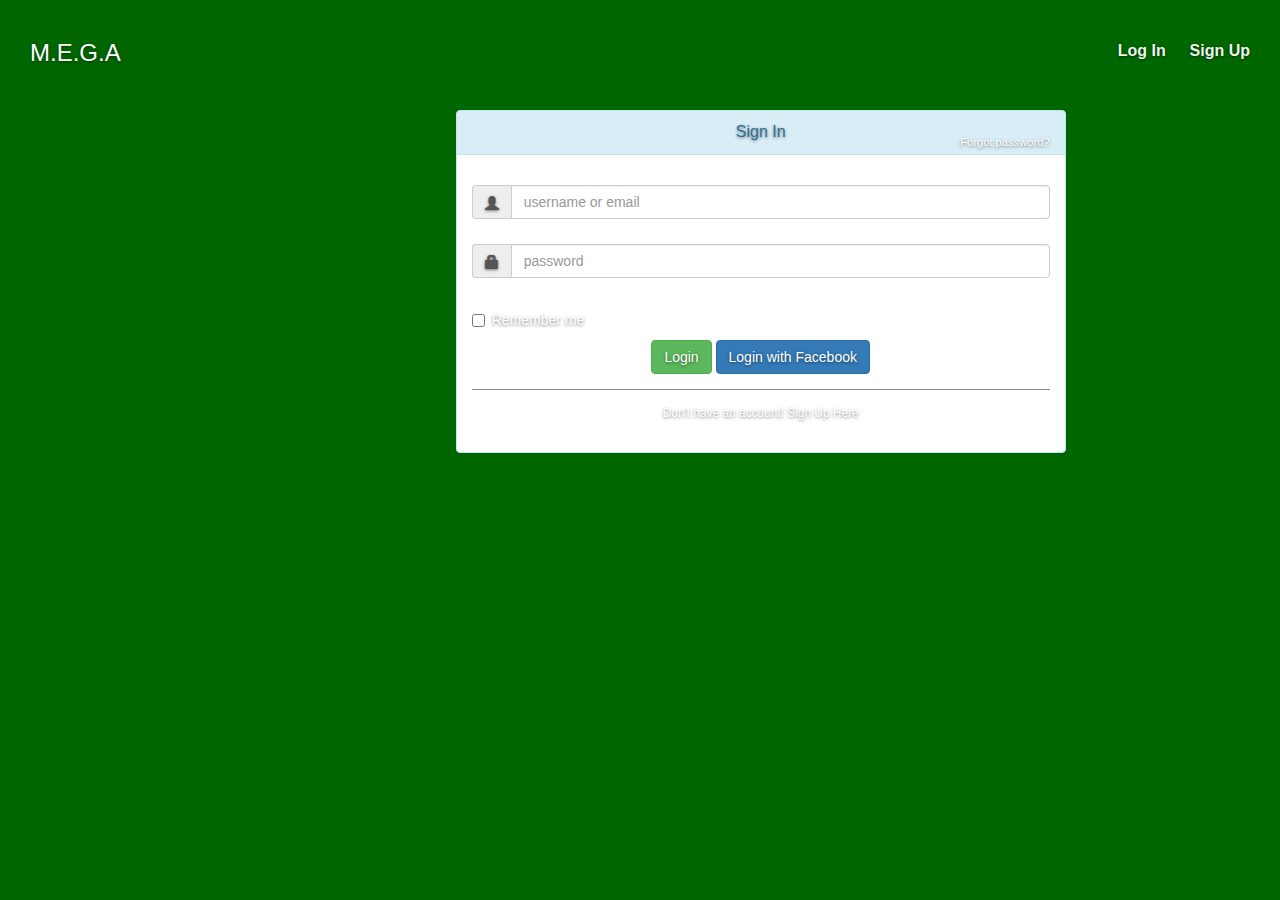
==== log.html @ 34bdb772 "Project 1" ====
<!DOCTYPE >
<html>
<head>
<meta charset="utf-8">
	<title>M.E.G.A</title>
	<link rel="stylesheet" type="text/css" href="assets/css/reset.css">
	<link rel="stylesheet" href="https://maxcdn.bootstrapcdn.com/bootstrap/3.3.7/css/bootstrap.min.css" integrity="sha384-BVYiiSIFeK1dGmJRAkycuHAHRg32OmUcww7on3RYdg4Va+PmSTsz/K68vbdEjh4u" crossorigin="anonymous">
	<link rel="stylesheet" type="text/css" href="assets/css/style.css">
<body>
    <div class="inner">
        <h3 class="masthead-brand">M.E.G.A</h3>

        <ul class="nav masthead-nav">
        <li class="active">
         
        </li>

        <li>
          <a href="#">Log In</a>
        </li>

        <li>
          <a href="#">Sign Up</a>
        </li>
        </ul>
    </div>


<div id="loginbox" style="margin-top:50px;" class="mainbox col-md-6 col-md-offset-3 col-sm-8 col-sm-offset-2">                    
            <div class="panel panel-info" >
                    <div class="panel-heading">
                        <div class="panel-title">Sign In</div>
                        <div style="float:right; font-size: 80%; position: relative; top:-10px"><a href="#">Forgot password?</a></div>
                    </div>     

                    <div style="padding-top:30px" class="panel-body" >

                        <div style="display:none" id="login-alert" class="alert alert-danger col-sm-12"></div>
                            
                        <form id="loginform" class="form-horizontal" role="form">
                                    
                            <div style="margin-bottom: 25px" class="input-group">
                                        <span class="input-group-addon"><i class="glyphicon glyphicon-user"></i></span>
                                        <input id="login-username" type="text" class="form-control" name="username" value="" placeholder="username or email">                                        
                                    </div>
                                
                            <div style="margin-bottom: 25px" class="input-group">
                                        <span class="input-group-addon"><i class="glyphicon glyphicon-lock"></i></span>
                                        <input id="login-password" type="password" class="form-control" name="password" placeholder="password">
                                    </div>
                                    

                                
                            <div class="input-group">
                                      <div class="checkbox">
                                        <label>
                                          <input id="login-remember" type="checkbox" name="remember" value="1"> Remember me
                                        </label>
                                      </div>
                                    </div>


                                <div style="margin-top:10px" class="form-group">
                                    <!-- Button -->

                                    <div class="col-sm-12 controls">
                                      <a id="btn-login" href="#" class="btn btn-success">Login  </a>
                                      <a id="btn-fblogin" href="#" class="btn btn-primary">Login with Facebook</a>

                                    </div>
                                </div>


                                <div class="form-group">
                                    <div class="col-md-12 control">
                                        <div style="border-top: 1px solid#888; padding-top:15px; font-size:85%" >
                                            Don't have an account! 
                                        <a href="#" onClick="$('#loginbox').hide(); $('#signupbox').show()">
                                            Sign Up Here
                                        </a>
                                        </div>
                                    </div>
                                </div>    
                            </form>     



                        </div>                     
                    </div>  
        </div>
        <div id="signupbox" style="display:none; margin-top:50px" class="mainbox col-md-6 col-md-offset-3 col-sm-8 col-sm-offset-2">
                    <div class="panel panel-info">
                        <div class="panel-heading">
                            <div class="panel-title">Sign Up</div>
                            <div style="float:right; font-size: 85%; position: relative; top:-10px"><a id="signinlink" href="#" onclick="$('#signupbox').hide(); $('#loginbox').show()">Sign In</a></div>
                        </div>  
                        <div class="panel-body" >
                            <form id="signupform" class="form-horizontal" role="form">
                                
                                <div id="signupalert" style="display:none" class="alert alert-danger">
                                    <p>Error:</p>
                                    <span></span>
                                </div>
                                    
                                
                                  
                                <div class="form-group">
                                    <label for="email" class="col-md-3 control-label">Email</label>
                                    <div class="col-md-9">
                                        <input type="text" class="form-control" name="email" placeholder="Email Address">
                                    </div>
                                </div>
                                    
                                <div class="form-group">
                                    <label for="firstname" class="col-md-3 control-label">First Name</label>
                                    <div class="col-md-9">
                                        <input type="text" class="form-control" name="firstname" placeholder="First Name">
                                    </div>
                                </div>
                                <div class="form-group">
                                    <label for="lastname" class="col-md-3 control-label">Last Name</label>
                                    <div class="col-md-9">
                                        <input type="text" class="form-control" name="lastname" placeholder="Last Name">
                                    </div>
                                </div>
                                <div class="form-group">
                                    <label for="password" class="col-md-3 control-label">Password</label>
                                    <div class="col-md-9">
                                        <input type="password" class="form-control" name="passwd" placeholder="Password">
                                    </div>
                                </div>
                                    
                                <div class="form-group">
                                    <label for="icode" class="col-md-3 control-label">Invitation Code</label>
                                    <div class="col-md-9">
                                        <input type="text" class="form-control" name="icode" placeholder="">
                                    </div>
                                </div>

                                <div class="form-group">
                                    <!-- Button -->                                        
                                    <div class="col-md-offset-3 col-md-9">
                                        <button id="btn-signup" type="button" class="btn btn-info"><i class="icon-hand-right"></i> &nbsp Sign Up</button>
                                        <span style="margin-left:8px;">or</span>  
                                    </div>
                                </div>
                                
                                <div style="border-top: 1px solid #999; padding-top:20px"  class="form-group">
                                    
                                    <div class="col-md-offset-3 col-md-9">
                                        <button id="btn-fbsignup" type="button" class="btn btn-primary"><i class="icon-facebook"></i>   Sign Up with Facebook</button>
                                    </div>                                           
                                        
                                </div>
                                
                                
                                
                            </form>
                         </div>
                    </div>

               
               
                
         </div> 





<script src="https://code.jquery.com/jquery-3.2.1.min.js"
  integrity="sha256-hwg4gsxgFZhOsEEamdOYGBf13FyQuiTwlAQgxVSNgt4=" crossorigin="anonymous"></script>
<script type="text/javascript" src="assets/java/attention.js"></script>


</body>
</html>
---- assets/css/style.css ----
/*

* Based on Cover by https://twitter.com/mdo"  @mdo
* added cover image and background color to match (green)
*
* Globals

*/

/* Links */
a,
a:focus,
a:hover {
  color: #fff;
}

/* Custom default button */
.btn-default,
.btn-default:hover,
.btn-default:focus {
  color: #333;
  text-shadow: none; /* Prevent inheritence from `body` */
  background-color: #fff;
  border: 1px solid #fff;
}


/*
 * Base structure
 */

html,
body {
/*css for full size background image*/
  background: url(http://www.ecologiaverde.com/wp-content/2016/02/mundo-mano.jpg) no-repeat center center fixed; 
  -webkit-background-size: cover;
  -moz-background-size: cover;
  -o-background-size: cover;
  background-size: cover;
  
  height: 100%;
  background-color: #060;
  color: #fff;
  text-align: center;
  text-shadow: 0 1px 3px rgba(0,0,0,.5);
 
}

/* Extra markup and styles for table-esque vertical and horizontal centering */
.site-wrapper {
  display: table;
  width: 100%;
  height: 100%; /* For at least Firefox */
  min-height: 100%;
  -webkit-box-shadow: inset 0 0 100px rgba(0,0,0,.5);
          box-shadow: inset 0 0 100px rgba(0,0,0,.5);
}
.site-wrapper-inner {
  display: table-cell;
  vertical-align: top;
}
.cover-container {
  margin-right: auto;
  margin-left: auto;
}

/* Padding for spacing */
.inner {
  padding: 30px;
}


/*
 * Header
 */
.masthead-brand {
  margin-top: 10px;
  margin-bottom: 10px;
}

.masthead-nav > li {
  display: inline-block;
}
.masthead-nav > li + li {
  margin-left: 20px;
}
.masthead-nav > li > a {
  padding-right: 0;
  padding-left: 0;
  font-size: 16px;
  font-weight: bold;
  color: #fff; /* IE8 proofing */
  color: rgba(255,255,255,.95);
  border-bottom: 2px solid transparent;
}
.masthead-nav > li > a:hover,
.masthead-nav > li > a:focus {
  background-color: transparent;
  border-bottom-color: #a9a9a9;
  border-bottom-color: rgba(255,255,255,.25);
}
.masthead-nav > .active > a,
.masthead-nav > .active > a:hover,
.masthead-nav > .active > a:focus {
  color: #fff;
  border-bottom-color: #fff;
}

@media (min-width: 768px) {
  .masthead-brand {
    float: left;
  }
  .masthead-nav {
    float: right;
  }
}


/*
 * Cover
 */

.cover {
  padding: 0 20px;
}
.cover .btn-lg {
  padding: 10px 20px;
  font-weight: bold;
}


/*
 * Footer
 */

.mastfoot {
  color: #999; /* IE8 proofing */
  color: rgba(255,255,255,.5);
}


/*
 * Affix and center
 */

@media (min-width: 768px) {
  /* Pull out the header and footer */
  .masthead {
    position: fixed;
    top: 0;
  }
  .mastfoot {
    position: fixed;
    bottom: 0;
  }
  /* Start the vertical centering */
  .site-wrapper-inner {
    vertical-align: middle;
  }
  /* Handle the widths */
  .masthead,
  .mastfoot,
  .cover-container {
    width: 100%; /* Must be percentage or pixels for horizontal alignment */
  }
}

@media (min-width: 992px) {
  .masthead,
  .mastfoot,
  .cover-container {
    width: 700px;
  }
}
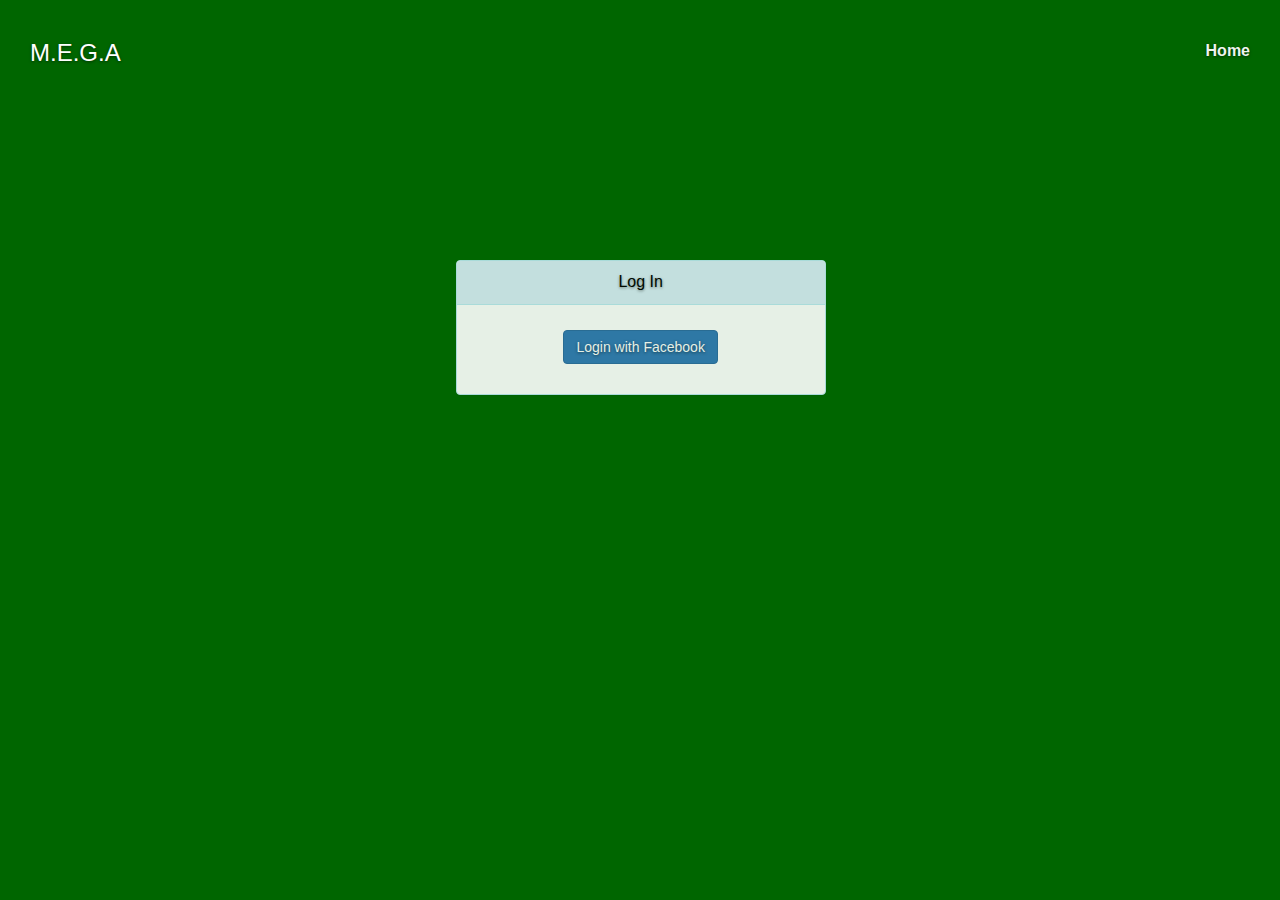
==== commit 871d7561: "fix" ====
--- a/log.html
+++ b/log.html
@@ -5,7 +5,7 @@
 	<title>M.E.G.A</title>
 	<link rel="stylesheet" type="text/css" href="assets/css/reset.css">
 	<link rel="stylesheet" href="https://maxcdn.bootstrapcdn.com/bootstrap/3.3.7/css/bootstrap.min.css" integrity="sha384-BVYiiSIFeK1dGmJRAkycuHAHRg32OmUcww7on3RYdg4Va+PmSTsz/K68vbdEjh4u" crossorigin="anonymous">
-	<link rel="stylesheet" type="text/css" href="assets/css/style.css">
+	<link rel="stylesheet" type="text/css" href="assets/css/style3.css">
 <body>
     <div class="inner">
         <h3 class="masthead-brand">M.E.G.A</h3>
@@ -16,157 +16,35 @@
         </li>
 
         <li>
-          <a href="#">Log In</a>
-        </li>
-
-        <li>
-          <a href="#">Sign Up</a>
+          <a href="#">Home</a>
         </li>
         </ul>
     </div>
 
 
-<div id="loginbox" style="margin-top:50px;" class="mainbox col-md-6 col-md-offset-3 col-sm-8 col-sm-offset-2">                    
-            <div class="panel panel-info" >
-                    <div class="panel-heading">
-                        <div class="panel-title">Sign In</div>
-                        <div style="float:right; font-size: 80%; position: relative; top:-10px"><a href="#">Forgot password?</a></div>
-                    </div>     
+<div id="loginbox" style="margin-top:200px; width: 400px; opacity: .9;"  class="mainbox col-md-6 col-md-offset-3 col-sm-8 col-sm-offset-2">                    
+    <div class="panel panel-info" >
+            <div class="panel-heading">
+                <div style="color: black;"class="panel-title">Log In</div>
+               
+            </div>     
 
-                    <div style="padding-top:30px" class="panel-body" >
+            <div style="padding-top:20px" class="panel-body" >
 
-                        <div style="display:none" id="login-alert" class="alert alert-danger col-sm-12"></div>
-                            
-                        <form id="loginform" class="form-horizontal" role="form">
-                                    
-                            <div style="margin-bottom: 25px" class="input-group">
-                                        <span class="input-group-addon"><i class="glyphicon glyphicon-user"></i></span>
-                                        <input id="login-username" type="text" class="form-control" name="username" value="" placeholder="username or email">                                        
-                                    </div>
-                                
-                            <div style="margin-bottom: 25px" class="input-group">
-                                        <span class="input-group-addon"><i class="glyphicon glyphicon-lock"></i></span>
-                                        <input id="login-password" type="password" class="form-control" name="password" placeholder="password">
-                                    </div>
-                                    
+                <div style="display:none" id="login-alert" class="alert alert-danger col-sm-12"></div>
+                    
+                <form id="loginform" class="form-horizontal" role="form">
 
-                                
-                            <div class="input-group">
-                                      <div class="checkbox">
-                                        <label>
-                                          <input id="login-remember" type="checkbox" name="remember" value="1"> Remember me
-                                        </label>
-                                      </div>
-                                    </div>
+                        <div style="margin-top:5px" class="form-group">
+                            <!-- Button -->
 
+                            <div class="col-sm-12 controls">
+                              <a id="btn-fblogin" href="#" class="btn btn-primary">Login with Facebook</a>
 
-                                <div style="margin-top:10px" class="form-group">
-                                    <!-- Button -->
-
-                                    <div class="col-sm-12 controls">
-                                      <a id="btn-login" href="#" class="btn btn-success">Login  </a>
-                                      <a id="btn-fblogin" href="#" class="btn btn-primary">Login with Facebook</a>
-
-                                    </div>
-                                </div>
-
-
-                                <div class="form-group">
-                                    <div class="col-md-12 control">
-                                        <div style="border-top: 1px solid#888; padding-top:15px; font-size:85%" >
-                                            Don't have an account! 
-                                        <a href="#" onClick="$('#loginbox').hide(); $('#signupbox').show()">
-                                            Sign Up Here
-                                        </a>
-                                        </div>
-                                    </div>
-                                </div>    
-                            </form>     
-
-
-
-                        </div>                     
-                    </div>  
-        </div>
-        <div id="signupbox" style="display:none; margin-top:50px" class="mainbox col-md-6 col-md-offset-3 col-sm-8 col-sm-offset-2">
-                    <div class="panel panel-info">
-                        <div class="panel-heading">
-                            <div class="panel-title">Sign Up</div>
-                            <div style="float:right; font-size: 85%; position: relative; top:-10px"><a id="signinlink" href="#" onclick="$('#signupbox').hide(); $('#loginbox').show()">Sign In</a></div>
-                        </div>  
-                        <div class="panel-body" >
-                            <form id="signupform" class="form-horizontal" role="form">
-                                
-                                <div id="signupalert" style="display:none" class="alert alert-danger">
-                                    <p>Error:</p>
-                                    <span></span>
-                                </div>
-                                    
-                                
-                                  
-                                <div class="form-group">
-                                    <label for="email" class="col-md-3 control-label">Email</label>
-                                    <div class="col-md-9">
-                                        <input type="text" class="form-control" name="email" placeholder="Email Address">
-                                    </div>
-                                </div>
-                                    
-                                <div class="form-group">
-                                    <label for="firstname" class="col-md-3 control-label">First Name</label>
-                                    <div class="col-md-9">
-                                        <input type="text" class="form-control" name="firstname" placeholder="First Name">
-                                    </div>
-                                </div>
-                                <div class="form-group">
-                                    <label for="lastname" class="col-md-3 control-label">Last Name</label>
-                                    <div class="col-md-9">
-                                        <input type="text" class="form-control" name="lastname" placeholder="Last Name">
-                                    </div>
-                                </div>
-                                <div class="form-group">
-                                    <label for="password" class="col-md-3 control-label">Password</label>
-                                    <div class="col-md-9">
-                                        <input type="password" class="form-control" name="passwd" placeholder="Password">
-                                    </div>
-                                </div>
-                                    
-                                <div class="form-group">
-                                    <label for="icode" class="col-md-3 control-label">Invitation Code</label>
-                                    <div class="col-md-9">
-                                        <input type="text" class="form-control" name="icode" placeholder="">
-                                    </div>
-                                </div>
-
-                                <div class="form-group">
-                                    <!-- Button -->                                        
-                                    <div class="col-md-offset-3 col-md-9">
-                                        <button id="btn-signup" type="button" class="btn btn-info"><i class="icon-hand-right"></i> &nbsp Sign Up</button>
-                                        <span style="margin-left:8px;">or</span>  
-                                    </div>
-                                </div>
-                                
-                                <div style="border-top: 1px solid #999; padding-top:20px"  class="form-group">
-                                    
-                                    <div class="col-md-offset-3 col-md-9">
-                                        <button id="btn-fbsignup" type="button" class="btn btn-primary"><i class="icon-facebook"></i>   Sign Up with Facebook</button>
-                                    </div>                                           
-                                        
-                                </div>
-                                
-                                
-                                
-                            </form>
-                         </div>
-                    </div>
-
-               
-               
-                
+                            </div>
+                        </div>
+                    </form>         
          </div> 
-
-
-
-
 
 <script src="https://code.jquery.com/jquery-3.2.1.min.js"
   integrity="sha256-hwg4gsxgFZhOsEEamdOYGBf13FyQuiTwlAQgxVSNgt4=" crossorigin="anonymous"></script>
--- a/assets/css/style3.css
+++ b/assets/css/style3.css
@@ -0,0 +1,175 @@
+/*
+
+* Based on Cover by https://twitter.com/mdo"  @mdo
+* added cover image and background color to match (green)
+*
+* Globals
+
+*/
+
+/* Links */
+a,
+a:focus,
+a:hover {
+  color: #fff;
+}
+
+/* Custom default button */
+.btn-default,
+.btn-default:hover,
+.btn-default:focus {
+  color: #333;
+  text-shadow: none; /* Prevent inheritence from `body` */
+  background-color: #fff;
+  border: 1px solid #fff;
+}
+
+
+/*
+ * Base structure
+ */
+
+html,
+body {
+/*css for full size background image*/
+  background: url(http://www.guoguiyan.com/data/out/152/70358428-pollution-wallpapers.png) no-repeat center center fixed; 
+  -webkit-background-size: cover;
+  -moz-background-size: cover;
+  -o-background-size: cover;
+  background-size: cover;
+  
+  height: 100%;
+  background-color: #060;
+  color: #fff;
+  text-align: center;
+  text-shadow: 0 1px 3px rgba(0,0,0,.5);
+ 
+}
+
+/* Extra markup and styles for table-esque vertical and horizontal centering */
+.site-wrapper {
+  display: table;
+  width: 100%;
+  height: 100%; /* For at least Firefox */
+  min-height: 100%;
+  -webkit-box-shadow: inset 0 0 100px rgba(0,0,0,.5);
+          box-shadow: inset 0 0 100px rgba(0,0,0,.5);
+}
+.site-wrapper-inner {
+  display: table-cell;
+  vertical-align: top;
+}
+.cover-container {
+  margin-right: auto;
+  margin-left: auto;
+}
+
+/* Padding for spacing */
+.inner {
+  padding: 30px;
+}
+
+
+/*
+ * Header
+ */
+.masthead-brand {
+  margin-top: 10px;
+  margin-bottom: 10px;
+}
+
+.masthead-nav > li {
+  display: inline-block;
+}
+.masthead-nav > li + li {
+  margin-left: 20px;
+}
+.masthead-nav > li > a {
+  padding-right: 0;
+  padding-left: 0;
+  font-size: 16px;
+  font-weight: bold;
+  color: #fff; /* IE8 proofing */
+  color: rgba(255,255,255,.95);
+  border-bottom: 2px solid transparent;
+}
+.masthead-nav > li > a:hover,
+.masthead-nav > li > a:focus {
+  background-color: transparent;
+  border-bottom-color: #a9a9a9;
+  border-bottom-color: rgba(255,255,255,.25);
+}
+.masthead-nav > .active > a,
+.masthead-nav > .active > a:hover,
+.masthead-nav > .active > a:focus {
+  color: #fff;
+  border-bottom-color: #fff;
+}
+
+@media (min-width: 768px) {
+  .masthead-brand {
+    float: left;
+  }
+  .masthead-nav {
+    float: right;
+  }
+}
+
+
+/*
+ * Cover
+ */
+
+.cover {
+  padding: 0 20px;
+}
+.cover .btn-lg {
+  padding: 10px 20px;
+  font-weight: bold;
+}
+
+
+/*
+ * Footer
+ */
+
+.mastfoot {
+  color: #999; /* IE8 proofing */
+  color: rgba(255,255,255,.5);
+}
+
+
+/*
+ * Affix and center
+ */
+
+@media (min-width: 768px) {
+  /* Pull out the header and footer */
+  .masthead {
+    position: fixed;
+    top: 0;
+  }
+  .mastfoot {
+    position: fixed;
+    bottom: 0;
+  }
+  /* Start the vertical centering */
+  .site-wrapper-inner {
+    vertical-align: middle;
+  }
+  /* Handle the widths */
+  .masthead,
+  .mastfoot,
+  .cover-container {
+    width: 100%; /* Must be percentage or pixels for horizontal alignment */
+  }
+}
+
+@media (min-width: 992px) {
+  .masthead,
+  .mastfoot,
+  .cover-container {
+    width: 700px;
+  }
+}
+
